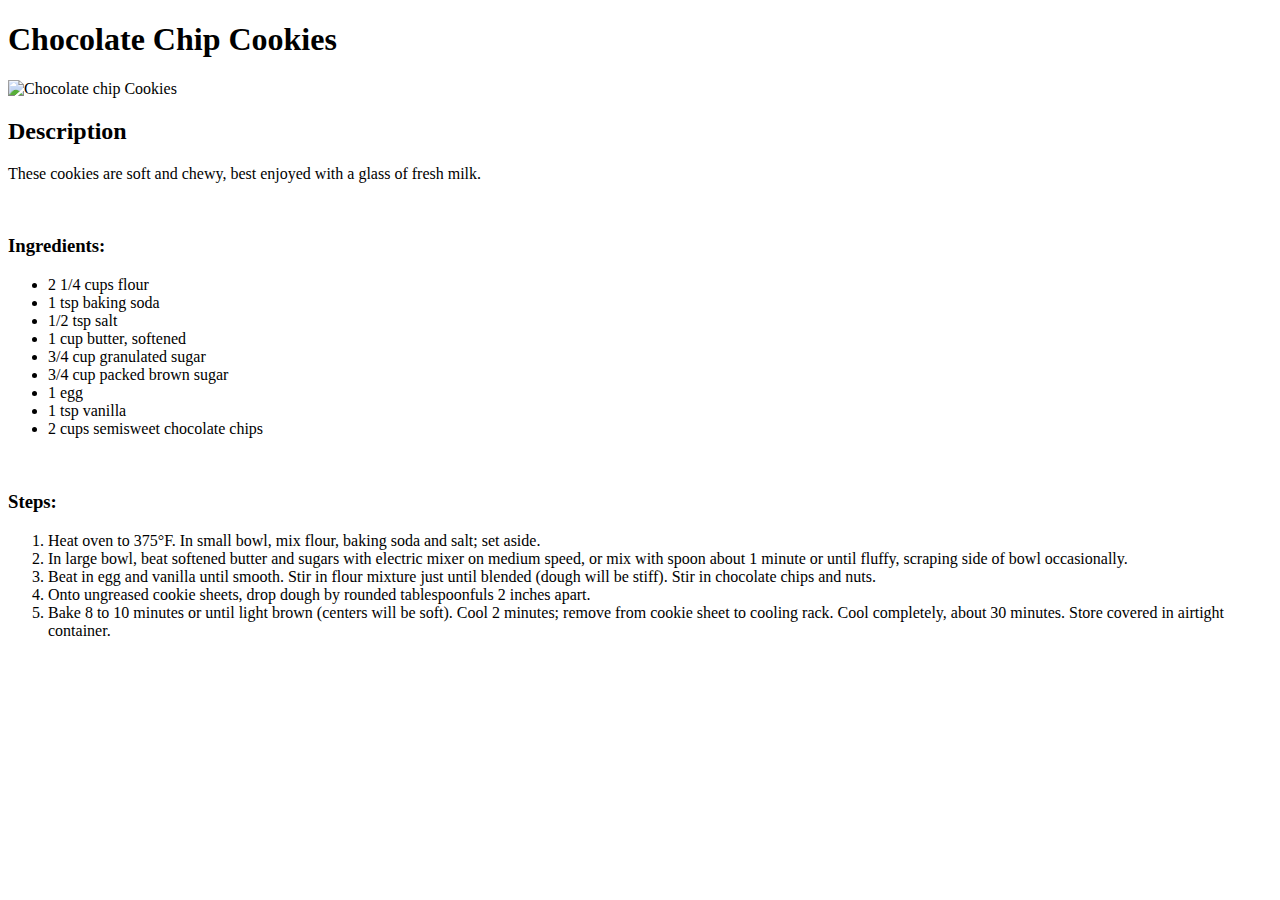
==== recipes/chocolate_chip_cookies.html @ 32e55cf8 "Add index.html" ====
<!DOCTYPE html>
<html lang="en">
<head>
    <meta charset="UTF-8">
    <meta http-equiv="X-UA-Compatible" content="IE=edge">
    <meta name="viewport" content="width=device-width, initial-scale=1.0">
    <title>Chocolate Chip Cookies</title>
</head>
<body>
    <h1>Chocolate Chip Cookies</h1>
  <img src="https://joyfoodsunshine.com/wp-content/uploads/2016/01/best-chocolate-chip-cookies-recipe-ever-no-chilling-1.jpg" alt="Chocolate chip Cookies" width="600">
  <br>
    <h2>Description</h2>
    <p>These cookies are soft and chewy, best enjoyed with a glass of fresh milk.</p>
    <br>
    <h3>Ingredients:</h3>
    <ul>
        <li>2 1/4 cups flour</li>
        <li>1 tsp baking soda</li>
        <li>1/2 tsp salt</li>
        <li>1 cup butter, softened</li>
        <li>3/4 cup granulated sugar</li>
        <li>3/4 cup packed brown sugar</li>
        <li>1 egg</li>
        <li>1 tsp vanilla</li>
        <li>2 cups semisweet chocolate chips</li>
    </ul>
    <br>
    <h3>Steps:</h3>
    <ol>
        <li>Heat oven to 375°F. In small bowl, mix flour, baking soda and salt; set aside.
        </li>
        <li>In large bowl, beat softened butter and sugars with electric mixer on medium speed, or mix with spoon about 1 minute or until fluffy, scraping side of bowl occasionally.</li>
        <li>Beat in egg and vanilla until smooth. Stir in flour mixture just until blended (dough will be stiff). Stir in chocolate chips and nuts.</li>
        <li>Onto ungreased cookie sheets, drop dough by rounded tablespoonfuls 2 inches apart.
        </li>
        <li>Bake 8 to 10 minutes or until light brown (centers will be soft). Cool 2 minutes; remove from cookie sheet to cooling rack. Cool completely, about 30 minutes. Store covered in airtight container.
        </li>
    </ol>
</body>
</html>
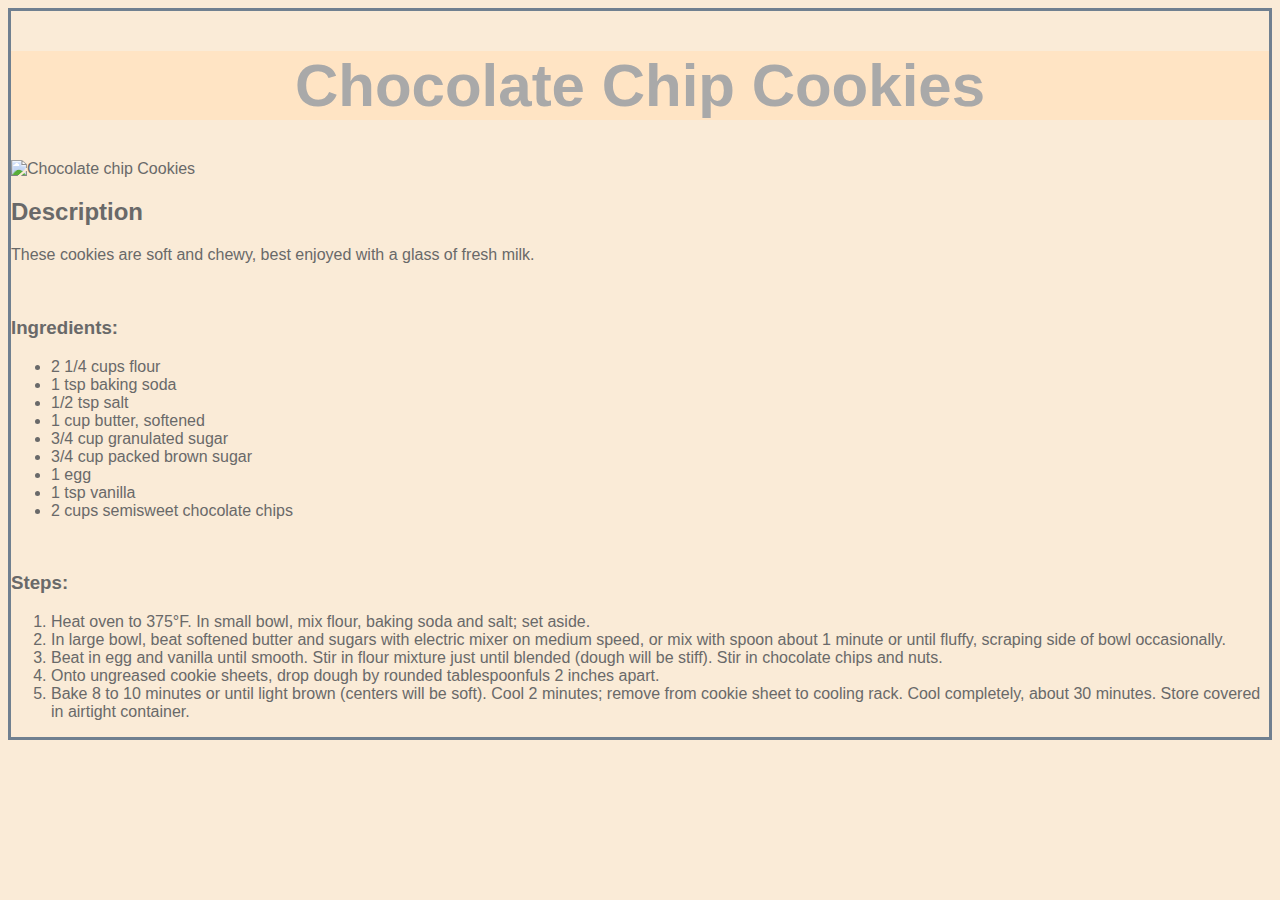
==== commit 6390437b: "added css style" ====
--- a/recipes/chocolate_chip_cookies.html
+++ b/recipes/chocolate_chip_cookies.html
@@ -5,10 +5,11 @@
     <meta http-equiv="X-UA-Compatible" content="IE=edge">
     <meta name="viewport" content="width=device-width, initial-scale=1.0">
     <title>Chocolate Chip Cookies</title>
+    <link rel="stylesheet" href="../style.css">
 </head>
 <body>
     <h1>Chocolate Chip Cookies</h1>
-  <img src="https://joyfoodsunshine.com/wp-content/uploads/2016/01/best-chocolate-chip-cookies-recipe-ever-no-chilling-1.jpg" alt="Chocolate chip Cookies" width="600">
+  <img src="https://joyfoodsunshine.com/wp-content/uploads/2016/01/best-chocolate-chip-cookies-recipe-ever-no-chilling-1.jpg" alt="Chocolate chip Cookies" width="100%">
   <br>
     <h2>Description</h2>
     <p>These cookies are soft and chewy, best enjoyed with a glass of fresh milk.</p>
@@ -38,4 +39,4 @@
         </li>
     </ol>
 </body>
-</html>+</html>
--- a/style.css
+++ b/style.css
@@ -0,0 +1,21 @@
+body {
+    background-color: antiquewhite;
+    color: dimgrey;
+    font-family: 'Segoe UI', Tahoma, Geneva, Verdana, sans-serif;
+    border: slategrey, solid, 3px;
+}
+
+h1 {
+    background-color: bisque;
+    color: darkgrey;
+    font-family: 'Franklin Gothic Medium', 'Arial Narrow', Arial, sans-serif;
+    text-align: center;
+    font-size: 60px;
+}
+
+img {
+    width: 100%;
+    height: auto;
+}
+
+
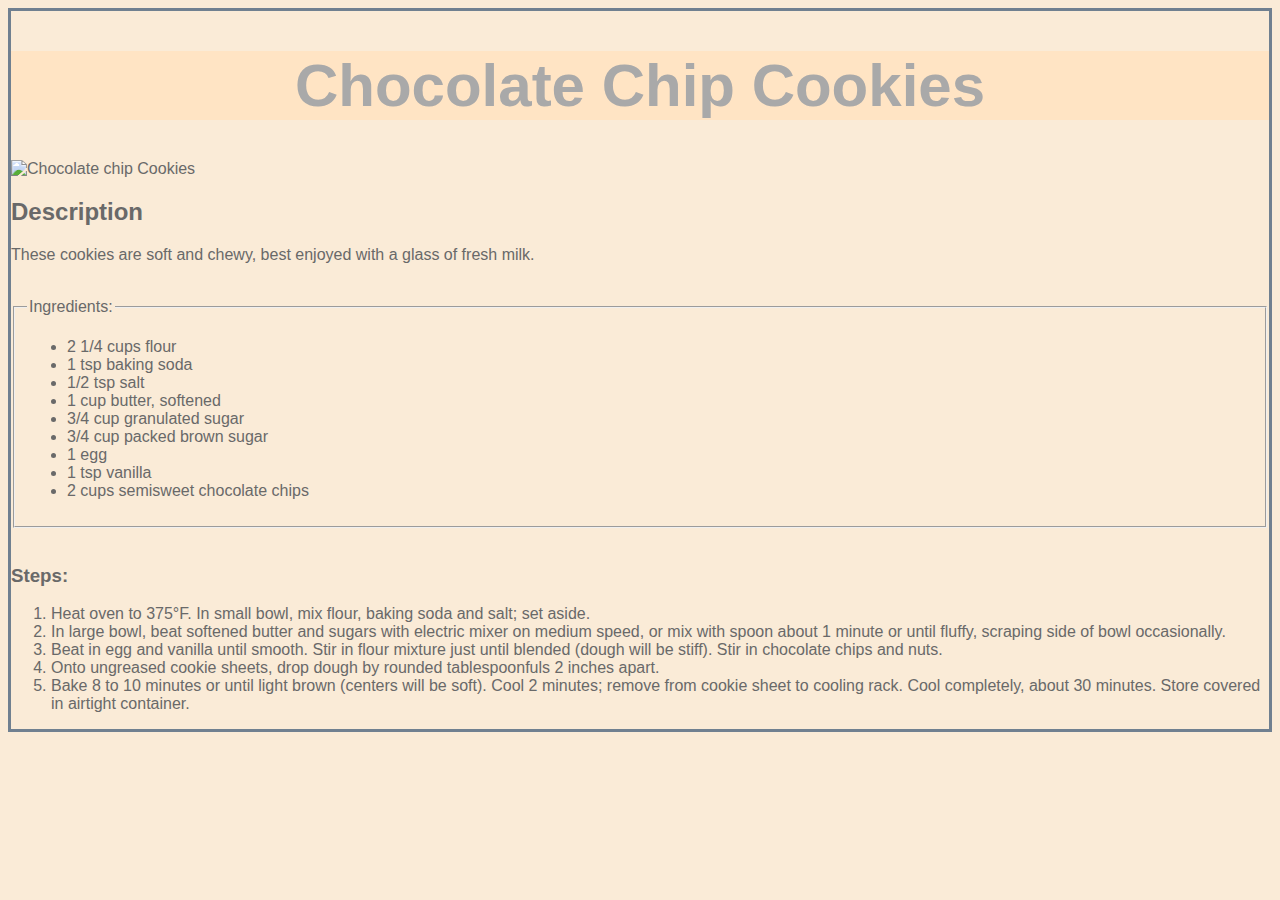
==== commit cb2e1be8: "fieldset tag EVERYWHERE" ====
--- a/recipes/chocolate_chip_cookies.html
+++ b/recipes/chocolate_chip_cookies.html
@@ -14,7 +14,8 @@
     <h2>Description</h2>
     <p>These cookies are soft and chewy, best enjoyed with a glass of fresh milk.</p>
     <br>
-    <h3>Ingredients:</h3>
+    <fieldset>
+    <legend>Ingredients:</legend>
     <ul>
         <li>2 1/4 cups flour</li>
         <li>1 tsp baking soda</li>
@@ -26,6 +27,7 @@
         <li>1 tsp vanilla</li>
         <li>2 cups semisweet chocolate chips</li>
     </ul>
+    </fieldset>
     <br>
     <h3>Steps:</h3>
     <ol>
